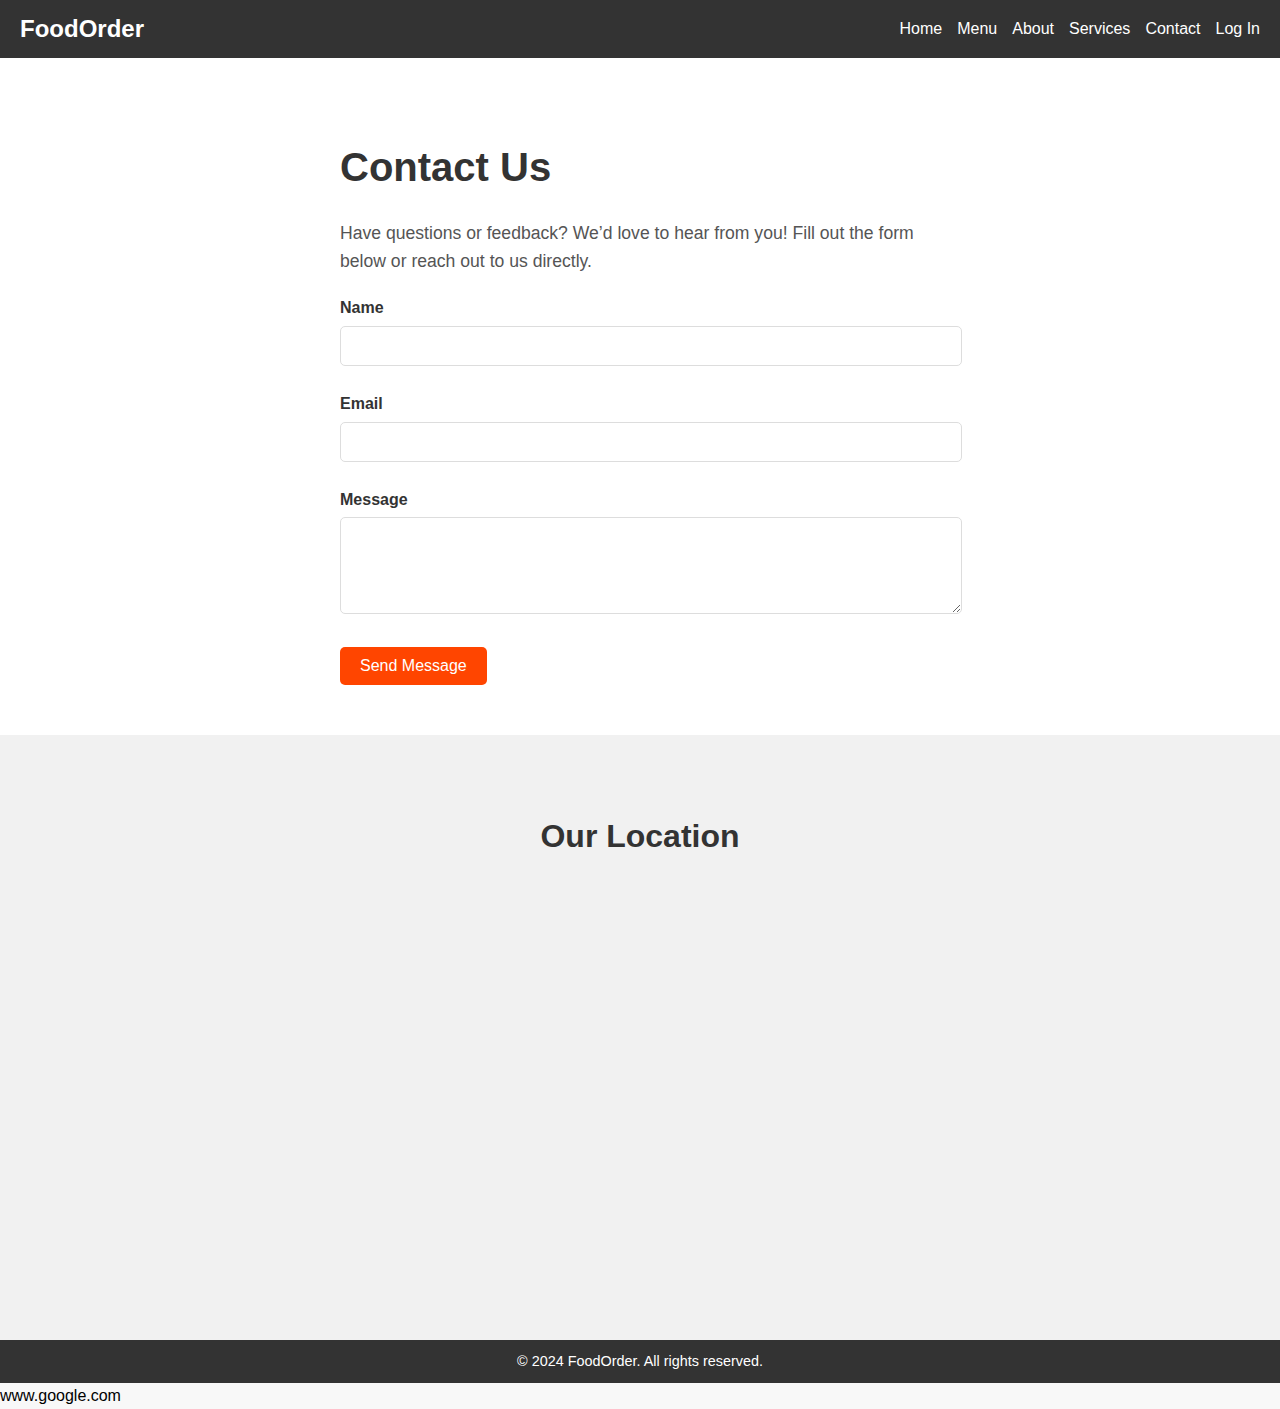
==== contactpage.html @ ff3c0c42 "Version 2" ====
<!DOCTYPE html>
<html lang="en">
<head>
    <meta charset="UTF-8">
    <meta name="viewport" content="width=device-width, initial-scale=1.0">
    <link rel="stylesheet" href="contactpage.css">
    <title>Contact Us</title>
</head>
<body>
    <header class="header">
        <nav class="navbar">
            <div class="logo">FoodOrder</div>
            <ul class="nav-links">
                <li><a href="index.html">Home</a></li>
                <li><a href="#menu">Menu</a></li>
              <li><a href="#about">About</a></li>
            <li><a href="#services">Services</a></li>
            <li><a href="contactpage.html">Contact</a></li>
            <li><a href="login.html">Log In</a></li>
            </ul>
        </nav>
    </header>

    <section class="contact-us">
        <div class="container">
            <h1>Contact Us</h1>
            <p>Have questions or feedback? We’d love to hear from you! Fill out the form below or reach out to us directly.</p>
            <form action="#" method="POST" class="contact-form">
                <div class="form-group">
                    <label for="name">Name</label>
                    <input type="text" id="name" name="name" required>
                </div>
                <div class="form-group">
                    <label for="email">Email</label>
                    <input type="email" id="email" name="email" required>
                </div>
                <div class="form-group">
                    <label for="message">Message</label>
                    <textarea id="message" name="message" rows="5" required></textarea>
                </div>
                <button type="submit" class="btn">Send Message</button>
            </form>
        </div>
    </section>

    <section class="map">
        <h2>Our Location</h2>
        <div class="map-container">
            <!-- Replace the placeholder with an actual map iframe -->
            <iframe 
            src="https://www.google.com/maps/embed?pb=!1m18!1m12!1m3!1d12633.542219718736!2d123.48852329999999!3d13.6978531!2m3!1f0!2f0!3f0!3m2!1i1024!2i768!4f13.1!3m3!1m2!1s0x33a1e52a21e4d2b1%3A0x18deed9f7074d450!2sGoa%2C%20Camarines%20Sur!5e0!3m2!1sen!2sph!4v1690560789825!5m2!1sen!2sph" 
            width="100%" height="400" style="border:0;" allowfullscreen="" loading="lazy"></iframe>
            </div>
    </section>

    <footer class="footer">
        <p>&copy; 2024 FoodOrder. All rights reserved.</p>
    </footer>
</body>
</html>
www.google.com
---- contactpage.css ----
/* General Styles */
body {
    margin: 0;
    font-family: Arial, sans-serif;
    line-height: 1.6;
    background-color: #f8f8f8;
}

/* Header and Navbar */
.header {
    background-color: #333;
    color: #fff;
    padding: 10px 20px;
}

.navbar {
    display: flex;
    justify-content: space-between;
    align-items: center;
}

.logo {
    font-size: 1.5em;
    font-weight: bold;
}

.nav-links {
    list-style: none;
    display: flex;
    gap: 15px;
    margin: 0;
    padding: 0;
}

.nav-links li {
    display: inline;
}

.nav-links a {
    text-decoration: none;
    color: #fff;
    font-size: 1em;
    transition: color 0.3s ease;
}

.nav-links a:hover {
    color: #FFD700;
}

/* Contact Us Section */
.contact-us {
    text-align: center;
    padding: 50px 20px;
    background-color: #fff;
}

.contact-us .container {
    max-width: 600px;
    margin: auto;
    text-align: left;
}

.contact-us h1 {
    font-size: 2.5em;
    margin-bottom: 20px;
    color: #333;
}

.contact-us p {
    margin-bottom: 20px;
    font-size: 1.1em;
    color: #555;
}

.contact-form .form-group {
    margin-bottom: 15px;
}

.contact-form label {
    display: block;
    font-weight: bold;
    margin-bottom: 5px;
    color: #333;
}

.contact-form input,
.contact-form textarea {
    width: 100%;
    padding: 10px;
    border: 1px solid #ddd;
    border-radius: 5px;
    font-size: 1em;
    margin-bottom: 10px;
}

.contact-form input:focus,
.contact-form textarea:focus {
    outline: none;
    border-color: #FF4500;
}

.contact-form .btn {
    display: inline-block;
    padding: 10px 20px;
    color: #fff;
    background-color: #FF4500;
    border: none;
    border-radius: 5px;
    font-size: 1em;
    cursor: pointer;
    transition: background-color 0.3s ease;
}

.contact-form .btn:hover {
    background-color: #FF6347;
}

/* Map Section */
.map {
    text-align: center;
    padding: 50px 20px;
    background-color: #f1f1f1;
}

.map h2 {
    font-size: 2em;
    margin-bottom: 20px;
    color: #333;
}

.map-container iframe {
    width: 100%;
    border-radius: 10px;
}

/* Footer */
.footer {
    background-color: #333;
    color: #fff;
    text-align: center;
    padding: 10px 20px;
}

.footer p {
    margin: 0;
    font-size: 0.9em;
}

/* Responsive Design */
@media (max-width: 768px) {
    .contact-us .container,
    .map-container {
        width: 90%;
    }
}
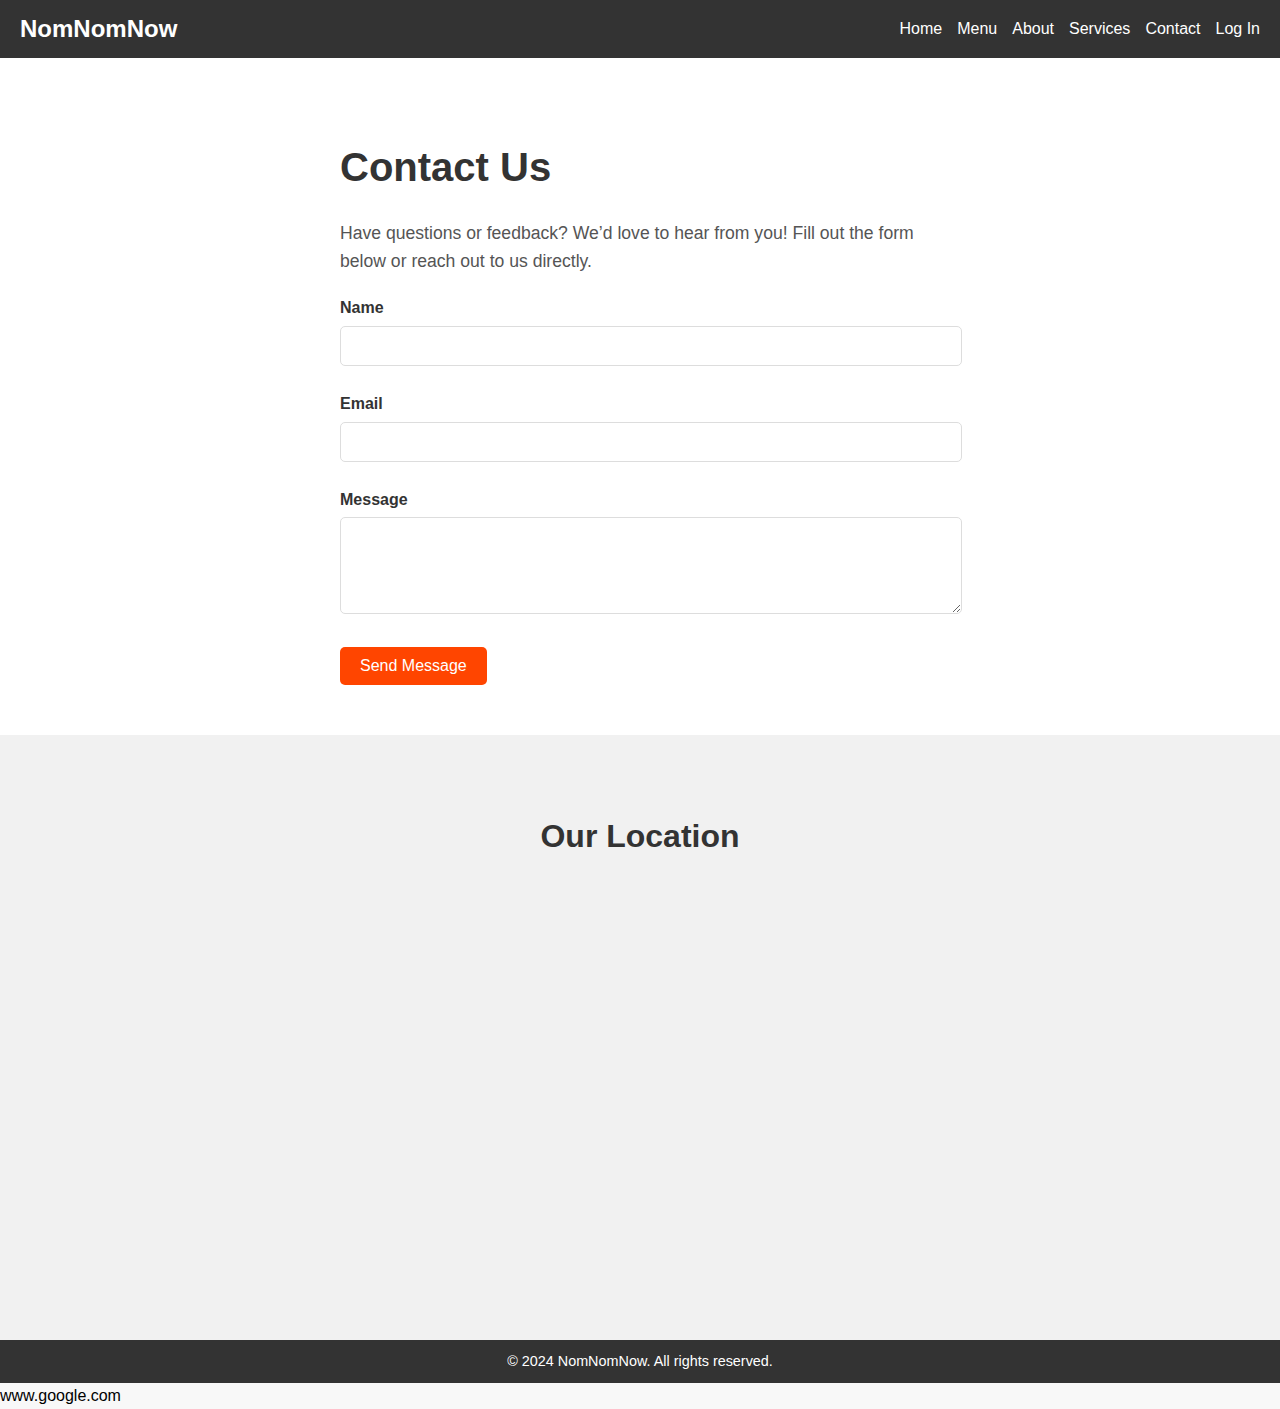
==== commit 1dd06286: "Final Version" ====
--- a/contactpage.html
+++ b/contactpage.html
@@ -9,14 +9,14 @@
 <body>
     <header class="header">
         <nav class="navbar">
-            <div class="logo">FoodOrder</div>
+            <div class="logo">NomNomNow</div>
             <ul class="nav-links">
                 <li><a href="index.html">Home</a></li>
-                <li><a href="#menu">Menu</a></li>
-              <li><a href="#about">About</a></li>
-            <li><a href="#services">Services</a></li>
+                <li><a href="menu.html">Menu</a></li>
+              <li><a href="aboutus.html">About</a></li>
+            <li><a href="services.html">Services</a></li>
             <li><a href="contactpage.html">Contact</a></li>
-            <li><a href="login.html">Log In</a></li>
+            <li><a href="index.html">Log In</a></li>
             </ul>
         </nav>
     </header>
@@ -54,9 +54,8 @@
     </section>
 
     <footer class="footer">
-        <p>&copy; 2024 FoodOrder. All rights reserved.</p>
+        <p>&copy; 2024 NomNomNow. All rights reserved.</p>
     </footer>
 </body>
 </html>
 www.google.com
-
